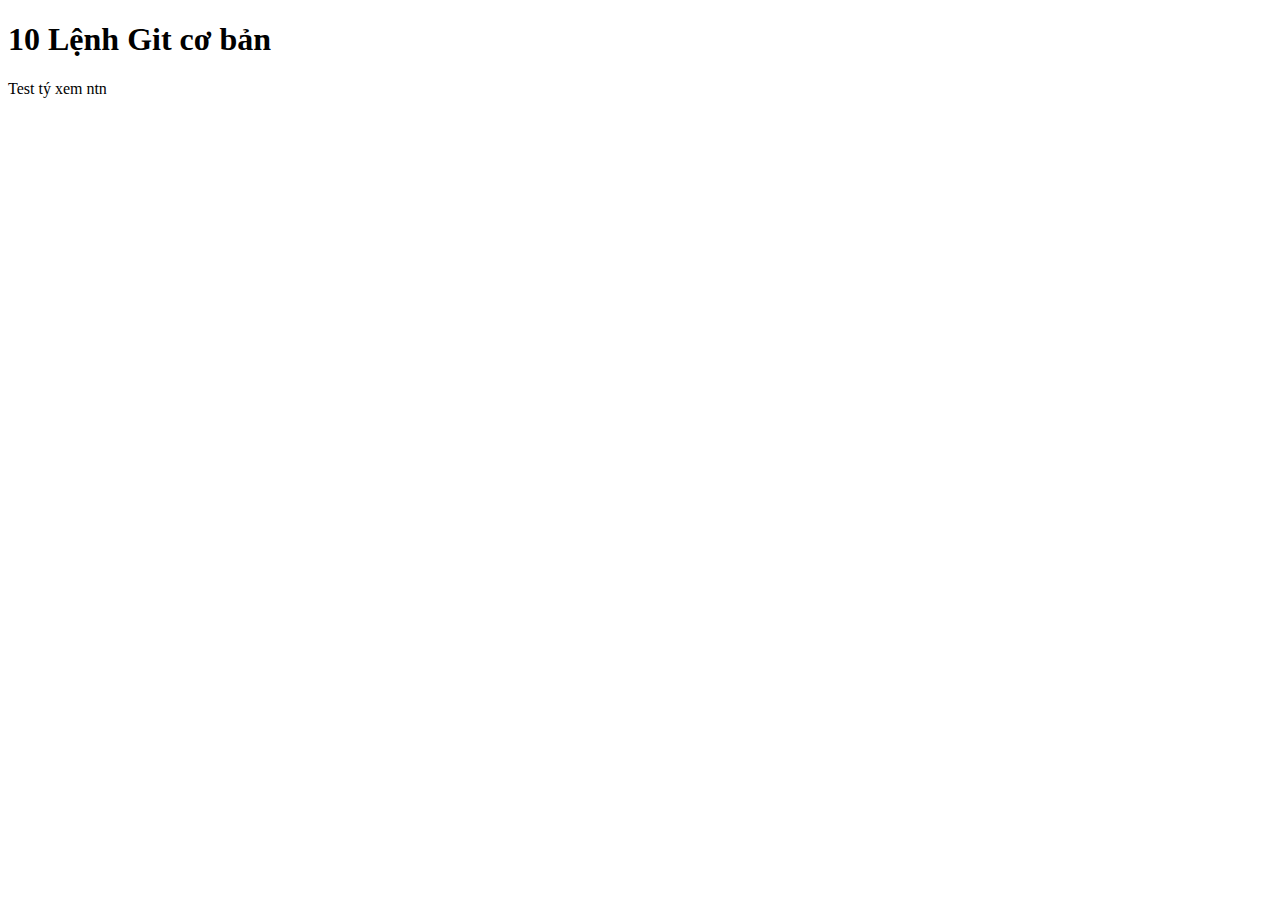
==== index.html @ 01c9ffc7 "Ú Òa" ====
<!DOCTYPE html>
<html lang="en">
<head>
    <meta charset="UTF-8">
    <meta http-equiv="X-UA-Compatible" content="IE=edge">
    <meta name="viewport" content="width=device-width, initial-scale=1.0">
    <title>Git & GitHub Tutorial</title>
</head>
<body>
    <h1>10 Lệnh Git cơ bản</h1>
    <p>Test tý xem ntn</p>
</body>
</html>
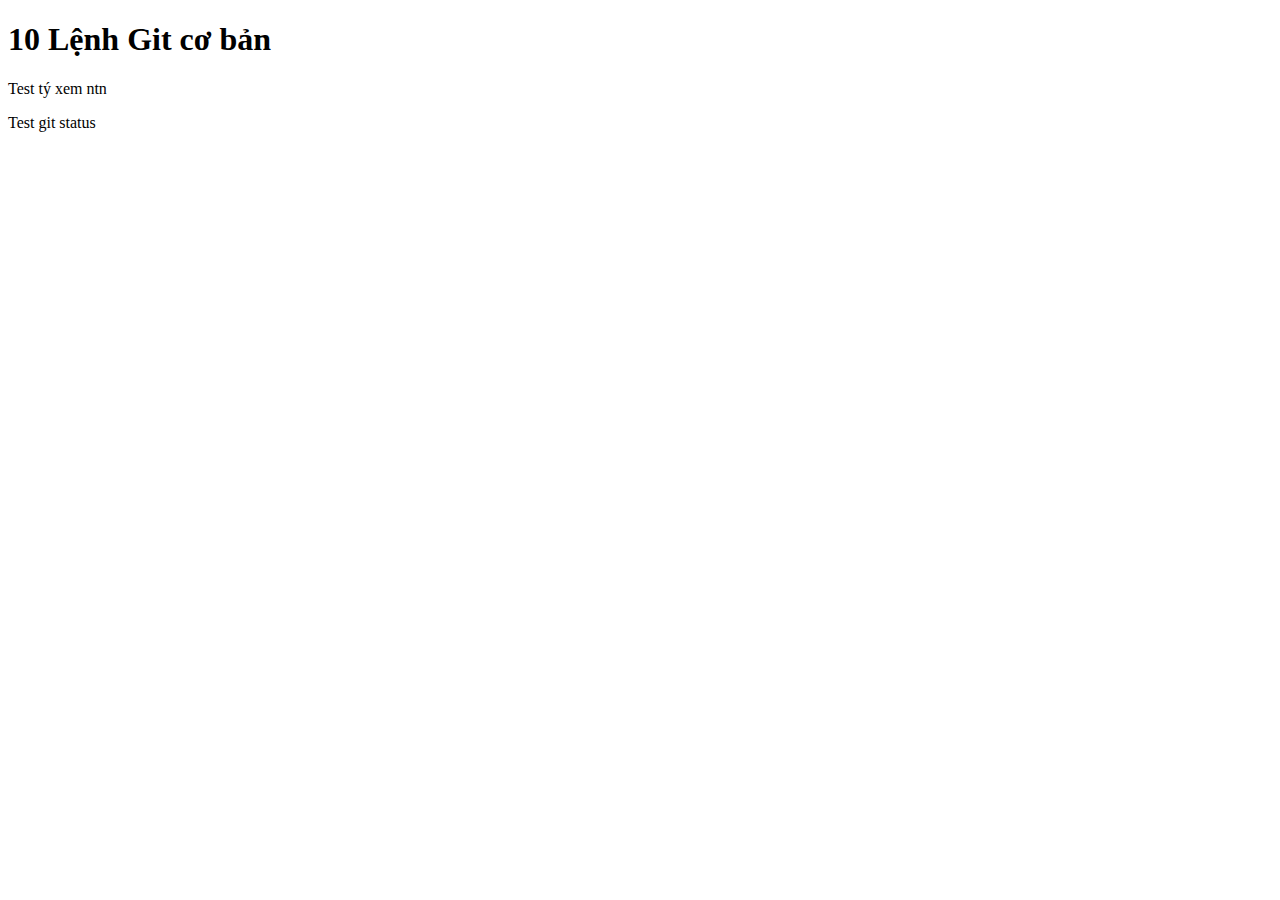
==== commit 75d54f74: "Add span" ====
--- a/index.html
+++ b/index.html
@@ -9,5 +9,6 @@
 <body>
     <h1>10 Lệnh Git cơ bản</h1>
     <p>Test tý xem ntn</p>
+    <span>Test git status</span>
 </body>
 </html>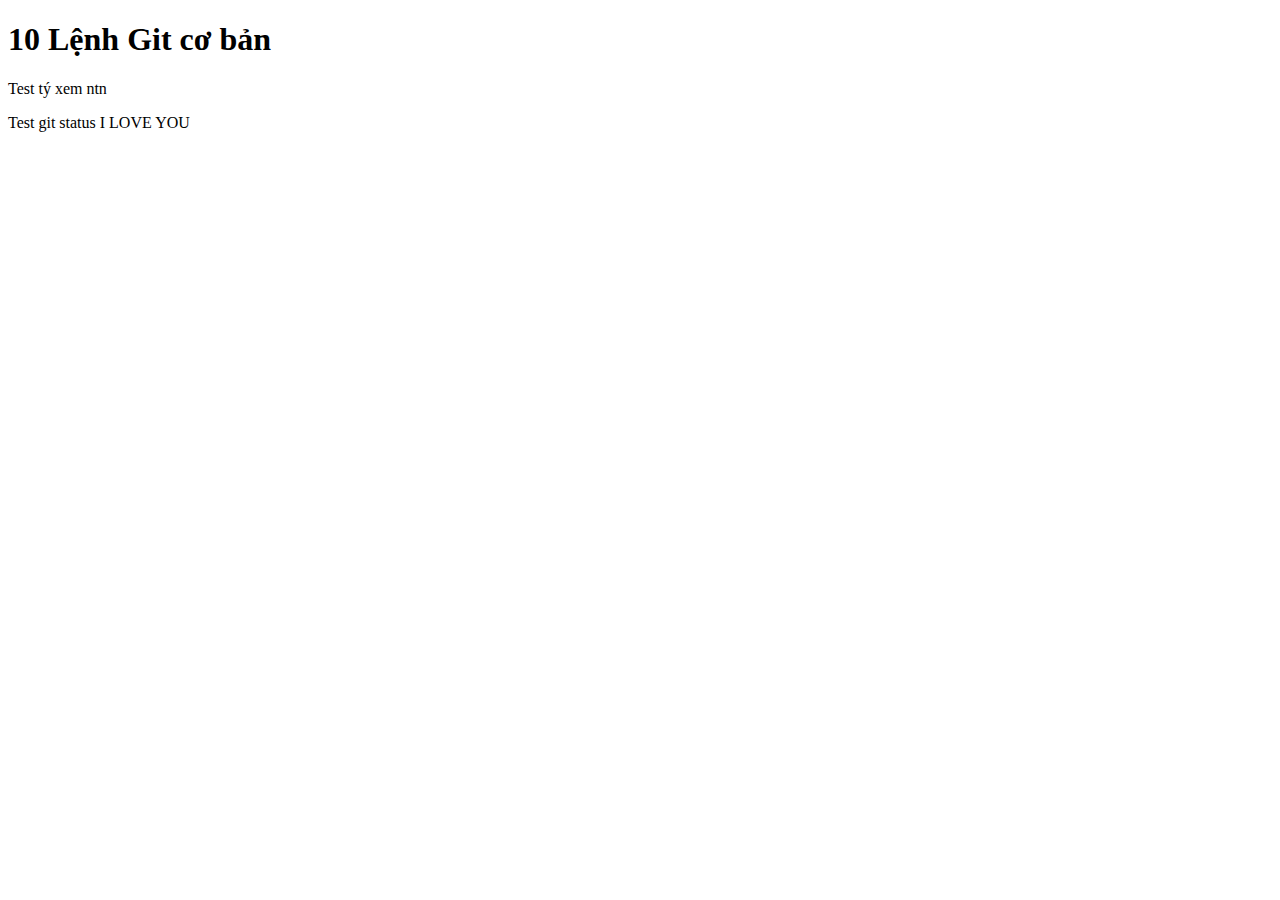
==== commit f2568610: "Update index.html" ====
--- a/index.html
+++ b/index.html
@@ -10,5 +10,6 @@
     <h1>10 Lệnh Git cơ bản</h1>
     <p>Test tý xem ntn</p>
     <span>Test git status</span>
+    I LOVE YOU
 </body>
-</html>+</html>
